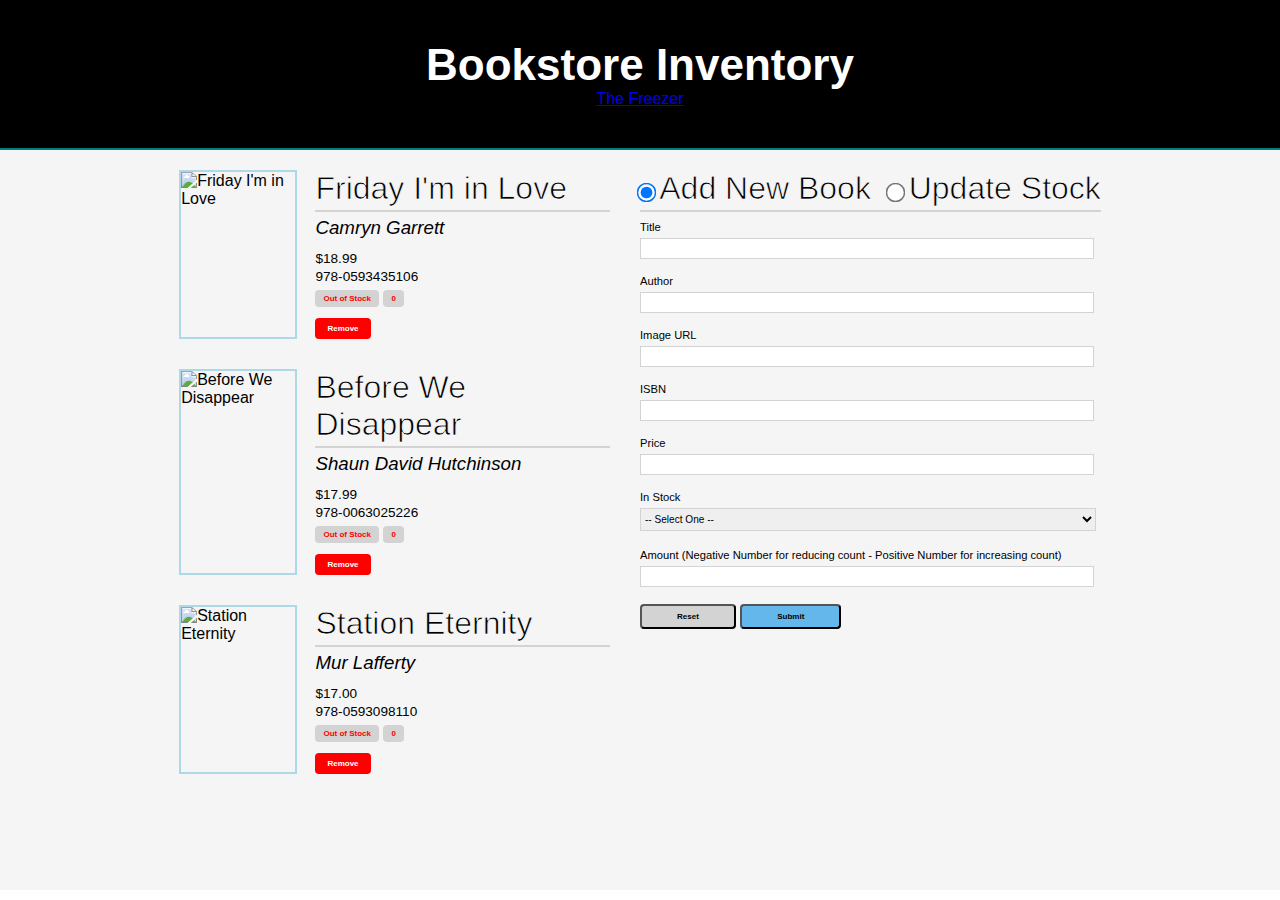
==== index.html @ 63ba38ff "change url" ====
<!DOCTYPE html>
<html lang="en">
<head>
    <meta charset="UTF-8">
    <meta name="viewport" content="width=device-width, initial-scale=1.0">
    <title>Bookstore Inventory</title>
    <link rel="stylesheet" href="style.css">
    <script src="main.js" defer></script>
</head>
<body>
    <header class="header">
        <h1 class="header__heading">Bookstore Inventory</h1>
        <nav>
            <p><a href="http://127.0.0.1:5500/Freezer/freezer-index.html">The Freezer</a></p>
        </nav>
    </header>
    <main>
        <section class="resources">
            <div class="resources__book">
                <img class="resources__book-img" src="https://m.media-amazon.com/images/I/71YvMAT+xNL._AC_UF1000,1000_QL80_.jpg" alt="Friday I'm in Love">
                <div id="978-0593435106" class="resources__book-info">
                    <h2 class="resources__book-title">Friday I'm in Love</h2>
                    <hr>
                    <h3 class="resources__book-author">Camryn Garrett</h3>
                    <span class="resources__book-price">$18.99</span>
                    <br>
                    <span class="resources__book-isbn">978-0593435106</span>
                    <br>
                    <button class="resources__stock-button">Out of Stock</button> <button class="resources__stock-count">0</button>
                    <br>
                    <button class="resources__remove-button">Remove</button>
                </div>
            </div>
            <div class="resources__book">
                <img class="resources__book-img" src="https://m.media-amazon.com/images/I/81r39NQvs5S._AC_UF1000,1000_QL80_.jpg" alt="Before We Disappear">
                <div id="978-0063025226" class="resources__book-info">
                    <h2 class="resources__book-title">Before We Disappear</h2>
                    <hr>
                    <h3 class="resources__book-author">Shaun David Hutchinson</h3>
                    <span class="resources__book-price">$17.99</span>
                    <br>
                    <span class="resources__book-isbn">978-0063025226</span>
                    <br>
                    <button class="resources__stock-button">Out of Stock</button> <button class="resources__stock-count">0</button>
                    <br>
                    <button class="resources__remove-button">Remove</button>
                </div>
            </div>
            <div class="resources__book">
                <img class="resources__book-img" src="https://m.media-amazon.com/images/I/71tWwrRpawL._AC_UF1000,1000_QL80_.jpg" alt="Station Eternity">
                <div id="978-0593098110" class="resources__book-info">
                    <h2 class="resources__book-title">Station Eternity</h2>
                    <hr>
                    <h3 class="resources__book-author">Mur Lafferty</h3>
                    <span class="resources__book-price">$17.00</span>
                    <br>
                    <span class="resources__book-isbn">978-0593098110</span>
                    <br>
                    <button class="resources__stock-button">Out of Stock</button> <button class="resources__stock-count">0</button>
                    <br>
                    <button class="resources__remove-button">Remove</button>
                </div>
            </div>
        </section>
        <section class="add-new">
            <div class="add-new-update">
            <h2 class="add-new__heading">
                <label for="add-new__radio">
                    <input id="add-new__radio" name="inventory-type" type="radio" value="Add New Book" checked/>
                </label>Add New Book</h2> 
            <h2 class="update__heading">
                <label for="update__radio">
                    <input id="update__radio" name="inventory-type" type="radio" value="Update Stock"/>
                </label>Update Stock</h2>
            </div>
            <hr>
            <form class="add-new__form">
                <label for="title" class="add-new__label">
                    Title <br>
                    <input class="add-new__input" type="text" name="title" id="title">
                </label>
                <br>
                <label for="author" class="add-new__label">
                    Author <br>
                    <input class="add-new__input" type="text" name="author" id="author">
                </label>
                <br>
                <label for="url" class="add-new__label">
                    Image URL <br>
                    <input class="add-new__input" type="text" name="url" id="url">
                </label>
                <br>
                <label for="isbn" class="add-new__label">
                    ISBN <br>
                    <input class="add-new__input" type="text" name="isbn" id="isbn" />
                </label>
                <br>
                <label for="price" class="add-new__label">
                    Price <br>
                    <input class="add-new__input" type="text" name="price" id="price" />
                </label>
                <br>
                <label for="in-stock" class="add-new__label">
                    In Stock <br>
                    <select class="add-new__select" name="in-stock" id="in-stock">
                        <option value="">-- Select One --</option>
                        <option value="1">-- Yes --</option>
                        <option value="2">-- No --</option>
                    </select>
                </label>
                <br>
                <label for="amount" class="add-new__label">
                    Amount (Negative Number for reducing count - Positive Number for increasing count) <br>
                    <input class="add-new__input" type="text" name="amount" id="amount" />
                </label>
                <br>
                <ul></ul>
                <input class="add-new__reset-button" type="button" name="clear" id="clear" value="Reset" />
                <input class="add-new__submit-button" type="submit" value="Submit"/>
            </form>
        </section>
    </main>
</body>
</html>
---- style.css ----
* {
    margin: 0;
    font-family: sans-serif;
}

.header {
    background: black;
    text-align: center;
    padding: 40px;
    margin-top: 0;
    margin-bottom: 0;
    border-bottom: 2px solid teal;
}

.header__heading {
    font-size: 2.75em;
    color: white;
}


main {
    background: whitesmoke;
    padding: 20px 14% 20px 14%;
    margin: 0px;
    display: grid;
    grid-template-columns: 1fr 1fr;
}

@media (width <= 850px) {
    main {
        padding: 20px 14% 20px 14%;
        margin: 0px;
        display: flex;
        flex-direction: column;
        font-size: 1em;
    }
    
}

@media (width <= 525px) {
    main {
        padding: 20px 14% 20px 14%;
        margin: 0px;
        display: flex;
        flex-direction: column;
        font-size: 0.75em;
    }
    
}

.resources {
    height: 700px;
    overflow: scroll;
}

.resources__book {
    margin-bottom: 30px;
    display: grid;
    grid-template-columns: 30% 70%;
    padding-right: 30px;
    margin-right: 10px;
}

.resources__book-img {
    width: 90%;
    border: 2px solid lightblue;
}
.resources__book-info {
    width: 100%;
    padding-left: 10px;
}

.add-new__heading,
.update__heading,
.resources__book-title {
    font-family: sans-serif;
    margin-top: 0px;
    -webkit-text-stroke: 0.75px white; 
    font-weight: 100;
    font-size: 2em;
    margin-bottom: 3px;
}

.add-new-update {
    display: flex;
    justify-content: space-between;
}

input[type='radio'] { 
    transform: scale(1.5); 
}

.update__heading {
    text-align: right;
}

hr {
    border: 1px solid lightgrey;
    margin-bottom: 5px;
}

.resources__book-author {
    margin-bottom: 10px;
    font-style: italic;
    font-weight: 100;
}

.resources__book-price,
.resources__book-isbn {
    font-size: 0.85em;
}

.resources__stock-button,
.resources__stock-count {
    padding: 4px 8px;
    margin: 5px 0px 10px 0px;
    font-size: 0.50em;
    font-weight: 900;
    border: none;
    border-radius: 4px;
    background: lightgrey;
    color: red;
}

.resources__remove-button {
    background: red;
    color: white;
    border: none;
    border-radius: 4px;
    font-size: 0.5em;
    font-weight: 900;
    padding: 6px 12px;
}

/* Form Section */

label {
    font-size: 0.7em;
    font-weight: 500;
}

.add-new__input {
    font-size: 0.9em;
    width: 96%;
    margin: 3px 0px 12px 0px;
    border-radius: none;
    border: 1px solid lightgray;
    padding: 4px 0px 4px 10px;
}

.add-new__select {
    font-size: 0.9em;
    width: 99%;
    margin: 3px 0px 14px 0px;
    padding: 4px 0px;
    border-radius: none;
    border: 1px solid lightgray;
}

ul {
    background: red;
    padding: 20px;
    font-size: 0.75em;
    color: white;
    margin-top: 10px;
    margin-bottom: 20px;
    border-radius: 5px;
}

li {
    margin-left: 10px;
}

.add-new__reset-button {
    padding: 6px 35px;
    margin: 5px 0px 10px 0px;
    font-size: 0.50em;
    font-weight: 900;
    /* border: none; */
    border-radius: 4px;
    background: lightgrey;
}

.add-new__reset-button:hover,
.add-new__submit-button,
.resources__remove-button {
    cursor: pointer;
}

.add-new__submit-button {
    padding: 6px 35px;
    margin: 5px 0px 10px 0px;
    font-size: 0.50em;
    font-weight: 900;
    /* border: none; */
    border-radius: 4px;
    background: rgb(99, 183, 234);
}
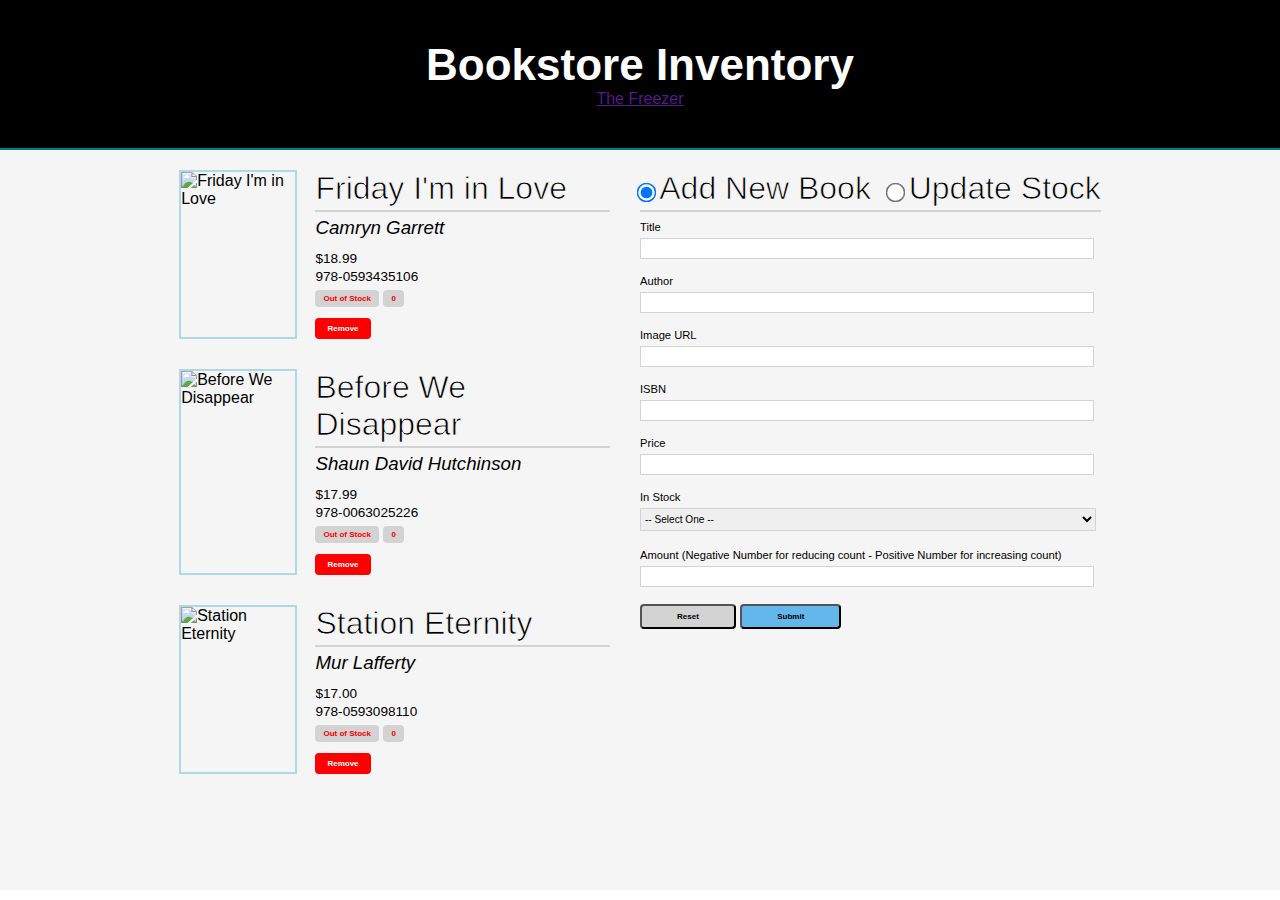
==== commit 15fd4869: "remove url" ====
--- a/index.html
+++ b/index.html
@@ -11,7 +11,7 @@
     <header class="header">
         <h1 class="header__heading">Bookstore Inventory</h1>
         <nav>
-            <p><a href="http://127.0.0.1:5500/Freezer/freezer-index.html">The Freezer</a></p>
+            <a href="">The Freezer</a>
         </nav>
     </header>
     <main>
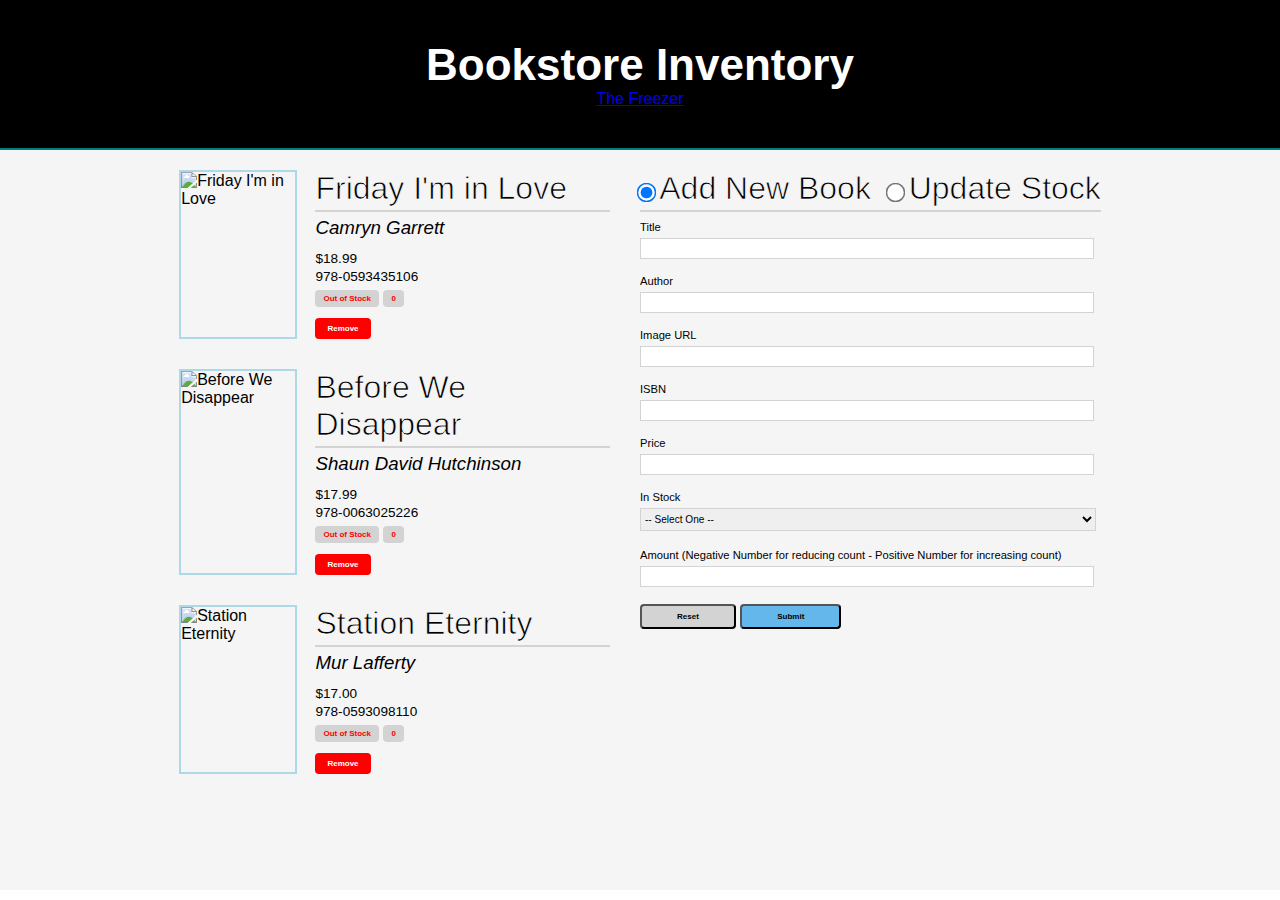
==== commit d90b7c2b: "change directory path again" ====
--- a/index.html
+++ b/index.html
@@ -11,7 +11,7 @@
     <header class="header">
         <h1 class="header__heading">Bookstore Inventory</h1>
         <nav>
-            <a href="">The Freezer</a>
+            <a href="./freezer/index.html">The Freezer</a>
         </nav>
     </header>
     <main>
